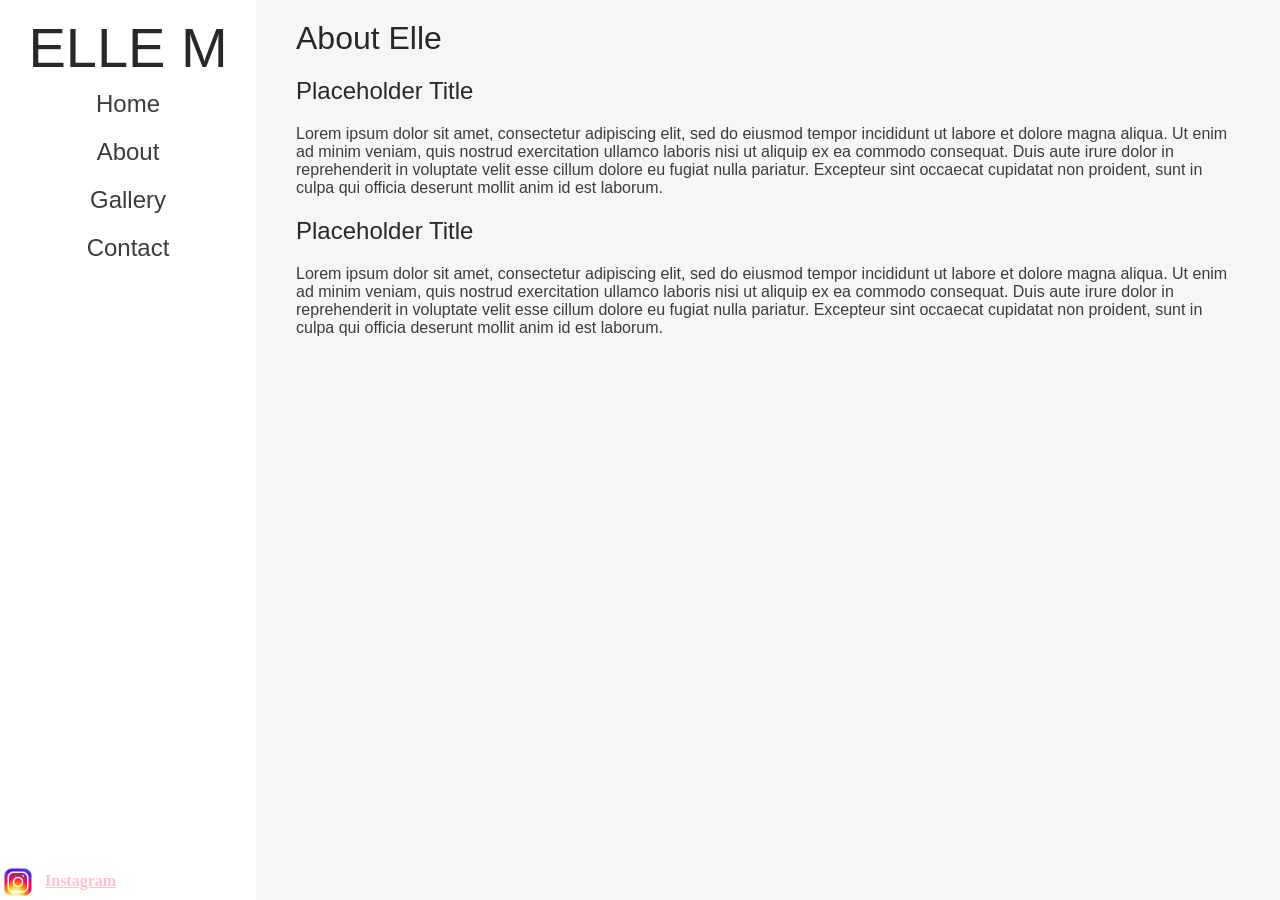
==== ema_about.html @ b64fac6a "Add project files." ====
﻿<!DOCTYPE html>

<html>
<head>
    <meta charset="utf-8" />
    <meta name="viewport" content="width=device-width, initial-scale=1" />
    <title>Elle M Art &#9829; About</title>
    <link href="css/reset.css" rel="stylesheet" />
    <link href="css/ema_layout.css" rel="stylesheet" />
    <link href="css/ema_mobile.css" rel="stylesheet" />
</head>

    <body>
        <div class="body-container">
            <aside>
                <p class="site-title">ELLE M</p>

                <div class="nav-container">
                    <nav>
                        <ul>
                            <li><a href="ema_home.html">Home</a></li>
                            <li><a>About</a></li>
                            <li><a href="ema_gallery.html">Gallery</a></li>
                            <li><a href="ema_contact.html">Contact</a></li>
                        </ul>
                    </nav>
                </div>

                <div class="social-container">
                    <div>
                        <img class="social-icon" src="images/icons8-instagram-48.png" alt="instagram icon" />
                        <strong class="social-link"><a href="https://www.instagram.com/elllem.art">Instagram</a></strong>
                    </div>
                </div>
            </aside>

            <main>
                <div>
                    <div class="mobile-menu">
                        <nav class="nav-bar">
                            <ul>
                                <li><a href="ema_home.html">Home</a></li>
                                <li><a><u>About</u></a></li>
                                <li><a href="ema_gallery.html">Gallery</a></li>
                                <li><a href="ema_contact.html">Contact</a></li>
                            </ul>
                        </nav>
                    </div>

                    <h1>About Elle</h1>

                    <h2>Placeholder Title</h2>
                    <p>
                        Lorem ipsum dolor sit amet, consectetur adipiscing elit, sed do eiusmod tempor incididunt ut labore et dolore magna aliqua.
                        Ut enim ad minim veniam, quis nostrud exercitation ullamco laboris nisi ut aliquip ex ea commodo consequat.
                        Duis aute irure dolor in reprehenderit in voluptate velit esse cillum dolore eu fugiat nulla pariatur.
                        Excepteur sint occaecat cupidatat non proident, sunt in culpa qui officia deserunt mollit anim id est laborum.
                    </p>

                    <h2>Placeholder Title</h2>
                    <p>
                        Lorem ipsum dolor sit amet, consectetur adipiscing elit, sed do eiusmod tempor incididunt ut labore et dolore magna aliqua.
                        Ut enim ad minim veniam, quis nostrud exercitation ullamco laboris nisi ut aliquip ex ea commodo consequat.
                        Duis aute irure dolor in reprehenderit in voluptate velit esse cillum dolore eu fugiat nulla pariatur.
                        Excepteur sint occaecat cupidatat non proident, sunt in culpa qui officia deserunt mollit anim id est laborum.
                    </p>
                </div>
            </main>
        </div>
    </body>
</html>
---- css/ema_layout.css ----
﻿/* Body */
body {
    margin: 0px;
}

.body-container {
    display: flex;
    height: 100%;
    overflow: hidden;
}

h1 {
    font: 100 2rem Georgia, Tahoma, Verdana, sans-serif;
}

h2 {
    font: 100 1.5rem Georgia, Tahoma, Verdana, sans-serif;
}

h1, h2 {
    color: rgb(40, 40, 40);
    margin: 20px 40px 0px;
}

p {
    color: rgb(60, 60, 60);
    margin: 20px 40px;
    font: 1rem Arial, Tahoma, Verdana, sans-serif;
}

.main-link {
    color: pink;
    text-decoration: underline;
}

/* Nav */
aside {
    flex: 20%;
    height: 100vh;
    z-index: 2;
    background-color: white;
    overflow-y: auto;
}

.site-title {
    margin: 0px 10px;
    padding-top: 15px;
    text-align: center;
    color: rgb(40, 40, 40);
    font: 200 3.5rem Georgia, Tahoma, Verdana, sans-serif;
}

nav > ul {
    list-style-type: none;
    margin: 0px;
    padding: 0px;
}

    nav > ul > li > a {
        display: block;
        text-align: center;
        text-decoration: none;
        padding: 10px 20px;
        color: rgb(60, 60, 60);
        font: 200 1.5rem Georgia, Tahoma, Verdana, sans-serif;
    }

        nav > ul > li > a:hover {
            font-size:1.55rem;
            background-color: rgb(244, 244, 244);
        }

.nav-container {
    display: flex;
    justify-content: center;
    -webkit-justify-content: center;
    padding: 0 0 30px;
}

/* Socials */
.social-container {
    position: absolute;
    bottom: 0;
    width: 20%;
    background-color: white;
}

.social-icon {
    width: 36px;
    height: auto;
    margin: 0 5px 0 0;
    vertical-align: middle;
}

.social-link > a {
    font-weight: bold;
    color: pink;
}

.social-link > a:visited {
    color: pink;
}

/* Main */
main {
    display: flex;
    flex: 80%;
    height: 100vh;
    background-color: rgb(246, 246, 246);
}

/* Mobile Menu */
@media only screen and (max-width: 992px) {
    aside {
        display: none;
    }
}
---- css/ema_mobile.css ----
.mobile-menu {
    display: none;
    width: 100%;
    background-color: white;
    position: sticky;
}

@media only screen and (max-width: 992px) {
    .mobile-menu {
        display: flex;
    }

    nav {
        overflow: hidden;
        width: 100%;
    }

        nav > ul > li > a {
            float: left;
            padding: 10px;
        }

            nav > ul > li > a:hover {
                font-size: 1.5rem;
                background-color: rgba(0, 0, 0, 0);
            }
}
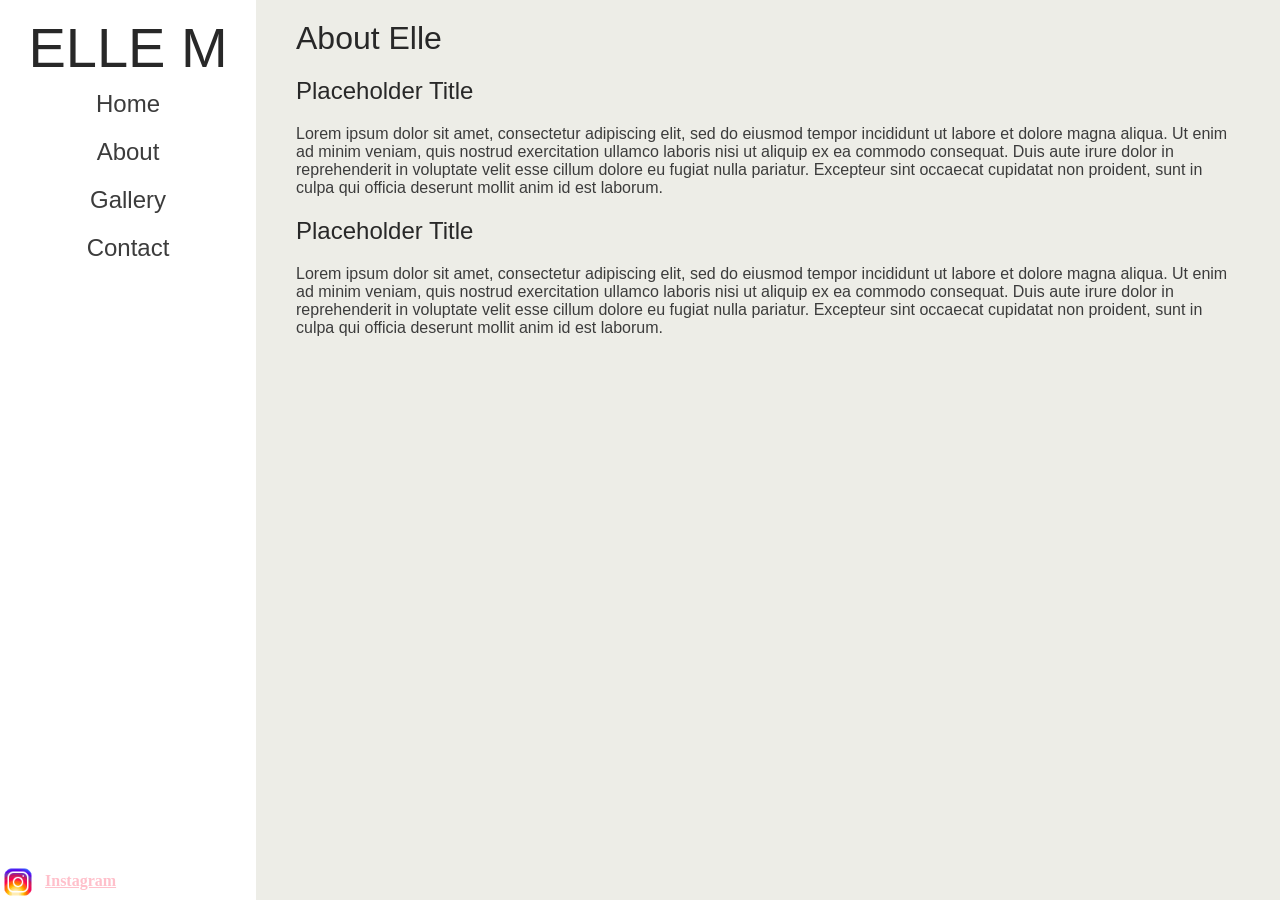
==== commit 2b79010e: "modified:   css/ema_about.css 	modified:   css/ema_contact.css 	modified:   css/ema_gallery.css 	mod" ====
--- a/ema_about.html
+++ b/ema_about.html
@@ -1,14 +1,16 @@
 ﻿<!DOCTYPE html>
 
 <html>
-<head>
-    <meta charset="utf-8" />
-    <meta name="viewport" content="width=device-width, initial-scale=1" />
-    <title>Elle M Art &#9829; About</title>
-    <link href="css/reset.css" rel="stylesheet" />
-    <link href="css/ema_layout.css" rel="stylesheet" />
-    <link href="css/ema_mobile.css" rel="stylesheet" />
-</head>
+    <head>
+        <meta charset="utf-8" />
+        <meta name="viewport" content="width=device-width, initial-scale=1" />
+
+        <title>Elle M Art &#9829; About</title>
+
+        <link href="css/reset.css" rel="stylesheet" />
+        <link href="css/ema_layout.css" rel="stylesheet" />
+        <link href="css/ema_about.css" rel="stylesheet" />
+    </head>
 
     <body>
         <div class="body-container">
@@ -18,7 +20,7 @@
                 <div class="nav-container">
                     <nav>
                         <ul>
-                            <li><a href="ema_home.html">Home</a></li>
+                            <li><a href="index.html">Home</a></li>
                             <li><a>About</a></li>
                             <li><a href="ema_gallery.html">Gallery</a></li>
                             <li><a href="ema_contact.html">Contact</a></li>
@@ -36,18 +38,7 @@
 
             <main>
                 <div>
-                    <div class="mobile-menu">
-                        <nav class="nav-bar">
-                            <ul>
-                                <li><a href="ema_home.html">Home</a></li>
-                                <li><a><u>About</u></a></li>
-                                <li><a href="ema_gallery.html">Gallery</a></li>
-                                <li><a href="ema_contact.html">Contact</a></li>
-                            </ul>
-                        </nav>
-                    </div>
-
-                    <h1>About Elle</h1>
+                    <h1>About Elle</h1> <!-- Placeholder text for the time being until she decides what to write -->
 
                     <h2>Placeholder Title</h2>
                     <p>
@@ -68,4 +59,4 @@
             </main>
         </div>
     </body>
-</html>+</html>
--- a/css/ema_layout.css
+++ b/css/ema_layout.css
@@ -1,15 +1,11 @@
 ﻿/* Body */
-body {
-    margin: 0px;
-}
-
-.body-container {
+.body-container { /* Hides overflow to prevent scrollbars */
     display: flex;
     height: 100%;
     overflow: hidden;
 }
 
-h1 {
+h1 { /* Styles and positioning for headers, links, and paragraph text */
     font: 100 2rem Georgia, Tahoma, Verdana, sans-serif;
 }
 
@@ -34,15 +30,15 @@
 }
 
 /* Nav */
-aside {
+aside { /* Places navbar above main body and 100% of the screen in height */
     flex: 20%;
     height: 100vh;
-    z-index: 2;
+    z-index: 1;
     background-color: white;
     overflow-y: auto;
 }
 
-.site-title {
+.site-title { /* Style for title */
     margin: 0px 10px;
     padding-top: 15px;
     text-align: center;
@@ -50,7 +46,7 @@
     font: 200 3.5rem Georgia, Tahoma, Verdana, sans-serif;
 }
 
-nav > ul {
+nav > ul { /* Style for navigation menu */
     list-style-type: none;
     margin: 0px;
     padding: 0px;
@@ -67,10 +63,10 @@
 
         nav > ul > li > a:hover {
             font-size:1.55rem;
-            background-color: rgb(244, 244, 244);
+            background-color: rgb(237, 237, 231);
         }
 
-.nav-container {
+.nav-container { /* Makes navbar to vertical, centered list */
     display: flex;
     justify-content: center;
     -webkit-justify-content: center;
@@ -78,7 +74,7 @@
 }
 
 /* Socials */
-.social-container {
+.social-container { /* Style and position for social links and icons */
     position: absolute;
     bottom: 0;
     width: 20%;
@@ -102,16 +98,95 @@
 }
 
 /* Main */
-main {
+main { /* main takes up 100% height and 80% of the screen next to aside */
     display: flex;
     flex: 80%;
     height: 100vh;
-    background-color: rgb(246, 246, 246);
+    background-color: rgb(237, 237, 231);
+}
+
+/* Next and Previous Buttons */
+.prev, .next { /* Sets position for prev and next arrows */
+    top: 50%;
+}
+
+.prev, .next, .close { /* Changes cursor to pointer when using arrows or close, fixes their positions, and gives them color */
+    cursor: pointer;
+    position: absolute;
+    padding: 2px 2px 7px 2px;
+    color: rgba(255, 255, 255, 0.8);
+    text-shadow: -1.5px -1.5px 0 rgba(60, 60, 60, 0.5), 1.5px -1.5px 0 rgba(60, 60, 60, 0.5), -1.5px 1.5px 0 rgba(60, 60, 60, 0.5), 1.5px 1.5px 0 rgba(60, 60, 60, 0.5);
+}
+
+.next { /* Moves next arrow to the right */
+    right: 0;
+}
+
+.prev:hover, .next:hover, .close:hover { /* Background box for hovering over the arrows */
+    background-color: rgba(0,0,0,0.5);
 }
 
 /* Mobile Menu */
 @media only screen and (max-width: 992px) {
-    aside {
+    .site-title { /* Removes title on mobile */
+        display: none;
+    }
+
+    main {
+        position: absolute;
+        height: auto;
+    }
+
+    aside { /* Repositions nav horizontally for mobile */
+        flex: unset;
+        width: 100%;
+        height: 10%;
+        position: fixed;
+        overflow-y: hidden;
+        background-color: rgba(0, 0, 0, 0);
+    }
+
+    .nav-container { /* Moves nav content to the left */
+        justify-content: flex-start;
+        -webkit-justify-content: flex-start;
+        padding: 0;
+        background-color: white;
+    }
+
+    nav { /* Sizing and styling for navon mobile */
+        overflow: hidden;
+        width: 100%;
+        padding-bottom: 5px;
+    }
+
+        nav > ul > li > a {
+            float: left;
+            padding: 10px;
+        }
+
+            nav > ul > li > a:hover {
+                font-size: 1.5rem;
+                background-color: rgba(0, 0, 0, 0);
+            }
+
+    .social-container { /* Repositions social content for mobile */
+        position: fixed;
+        background-color: rgba(0, 0, 0, 0);
+        width: 30%;
+    }
+
+        .social-container > div {
+            position: sticky;
+            top: 100%;
+        }
+
+    .tab-container {
+        padding: 0;
+        height: 100%;
+        padding-bottom: 16px;
+    }
+
+    .tooltip-text {
         display: none;
     }
 }
--- a/css/ema_about.css
+++ b/css/ema_about.css
@@ -0,0 +1,5 @@
+@media only screen and (max-width: 992px) { /* Underlines page title for visual selection on mobile website */
+    nav > ul > li:nth-child(2) > a {
+        text-decoration: underline;
+    }
+}
